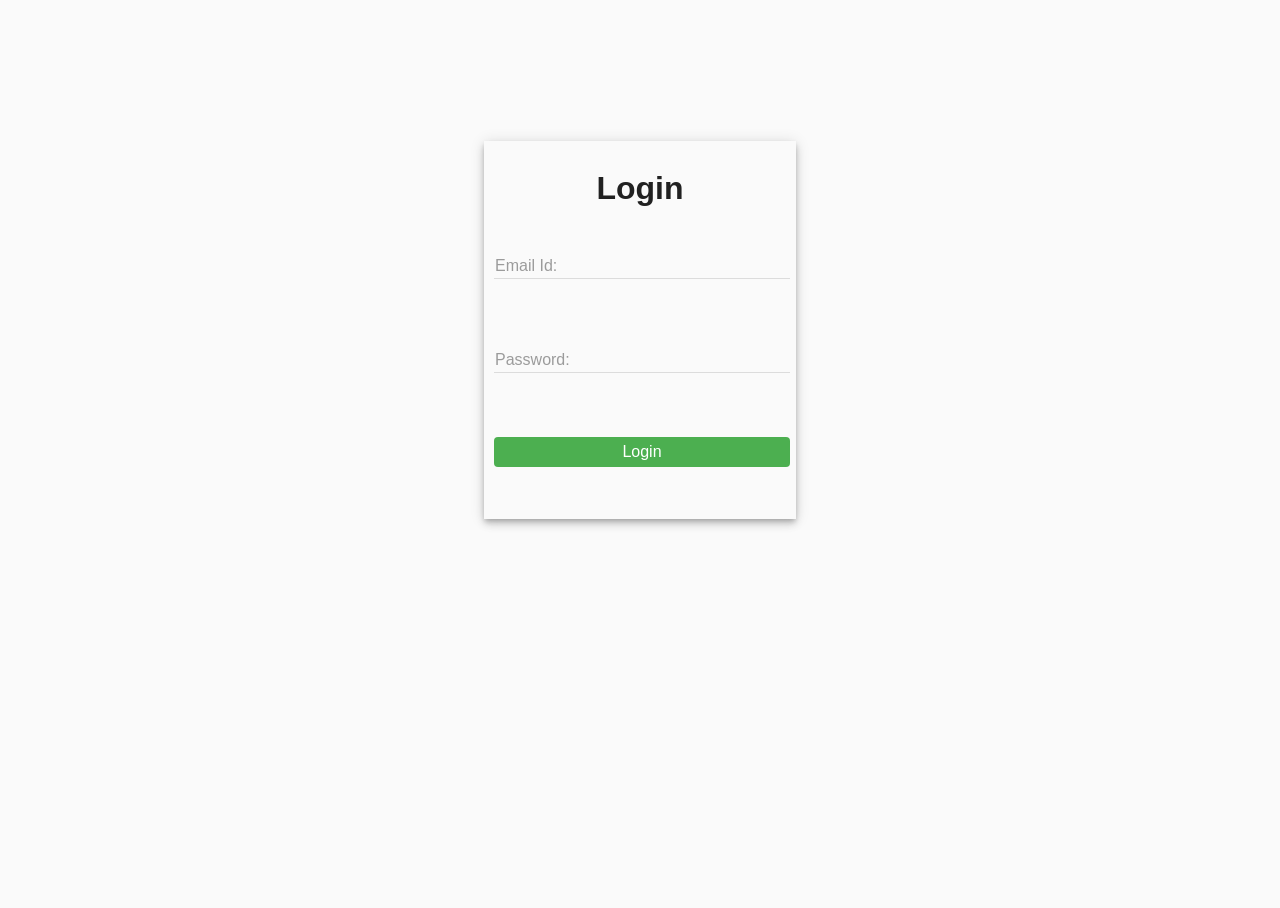
==== index.html @ b7fb9c63 "commit" ====
<!DOCTYPE html>
<html >
  <head>
    <meta charset="utf-8">
      <title>Mobile App</title>
      <link rel="stylesheet" href="bower_components/angular-material/angular-material.css">
      <link href="https://fonts.googleapis.com/icon?family=Material+Icons" rel="stylesheet">
      <link rel="stylesheet" href="assets/css/design.css">

    </head>

      <body ng-app="routerApp">
        <ui-view></ui-view>
      </body>
      <script src="bower_components/angular/angular.min.js"></script>
      <script src="bower_components/angular-material/angular-material.min.js"></script>
      <script src="bower_components/angular-animate/angular-animate.min.js"></script>
      <script src="bower_components/angular-aria/angular-aria.min.js"></script>
      <script src="bower_components/angular-ui-router/release/angular-ui-router.min.js"></script>
      <script src="bower_components/angular-messages/angular-messages.min.js"></script>
      <script src="bower_components/angular-filter/dist/angular-filter.min.js"></script>

      <script src="app.js"></script>
      <script src="controller/loginController.js" charset="utf-8"></script>
      <script src="controller/homeController.js" charset="utf-8"></script>
      <script src="directive/toolbar.js" charset="utf-8"></script>
      <script src="directive/sidebar.js" charset="utf-8"></script>

      <script src="services/jsonRead.js" charset="utf-8"></script>
</html>
---- assets/css/design.css ----
#btncolor {
     background-color: #4CAF50;
     color: white;
     border: none;
     border-radius: 4px;
     cursor: pointer;
}

#btncolor:hover {
    background-color: #6495ED;
}

#toolbar {
  background-color: #505050;
  position: fixed;
 padding:15px 20px;
}

#greyColor {
  background-color: #505050;
}

#sidebarButton {
  /* background-color: #505050; */
  margin-top: 1%;
}

.errorMessage {
  color: red;
  font-size: 15px;
}

#sideBar {
  position:fixed;
  margin-top:94px;
  width : 15%;
}

#sideBarContent {
  margin-left: 25px;
}

.dashboardCard{
  margin-left:60px;
}
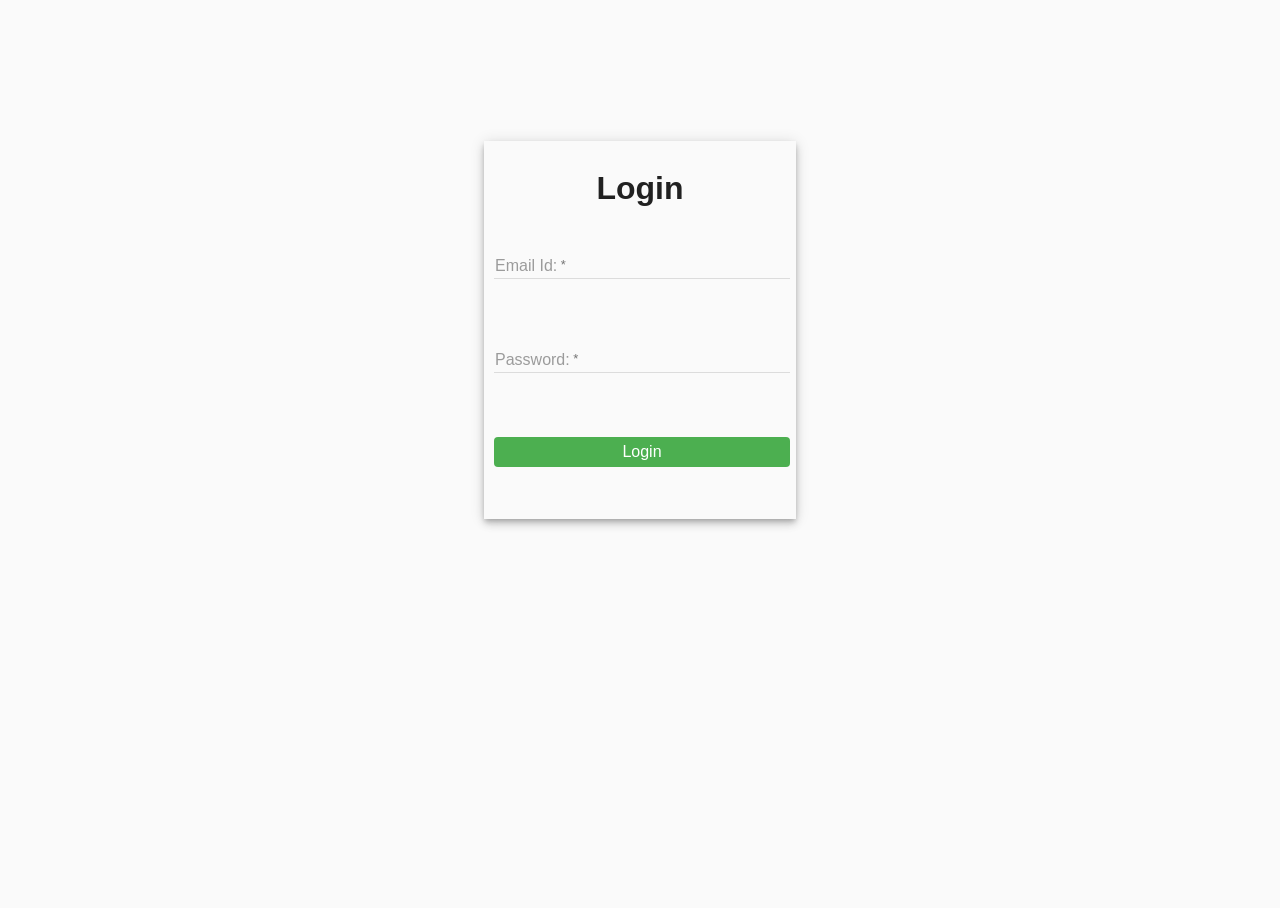
==== commit fc3003d1: "commit" ====
--- a/index.html
+++ b/index.html
@@ -6,7 +6,6 @@
       <link rel="stylesheet" href="bower_components/angular-material/angular-material.css">
       <link href="https://fonts.googleapis.com/icon?family=Material+Icons" rel="stylesheet">
       <link rel="stylesheet" href="assets/css/design.css">
-
     </head>
 
       <body ng-app="routerApp">
@@ -23,6 +22,9 @@
       <script src="app.js"></script>
       <script src="controller/loginController.js" charset="utf-8"></script>
       <script src="controller/homeController.js" charset="utf-8"></script>
+      <script src="controller/dashboardController.js" charset="utf-8"></script>
+      <script src="controller/customFilter.js" charset="utf-8"></script>
+
       <script src="directive/toolbar.js" charset="utf-8"></script>
       <script src="directive/sidebar.js" charset="utf-8"></script>
 
--- a/assets/css/design.css
+++ b/assets/css/design.css
@@ -14,7 +14,7 @@
 #toolbar {
   background-color: #505050;
   position: fixed;
- padding:15px 20px;
+ /* padding:15px 20px; */
 }
 
 #greyColor {
@@ -25,22 +25,21 @@
   /* background-color: #505050; */
   margin-top: 1%;
 }
+#dashboardCard{
+  padding-top: 5%;
+}
 
 .errorMessage {
   color: red;
   font-size: 15px;
 }
 
-#sideBar {
+.sideBar {
   position:fixed;
-  margin-top:94px;
-  width : 15%;
+  margin-top:64px;
+  width : 18%;
 }
 
-#sideBarContent {
+.sideBarContent {
   margin-left: 25px;
 }
-
-.dashboardCard{
-  margin-left:60px;
-}
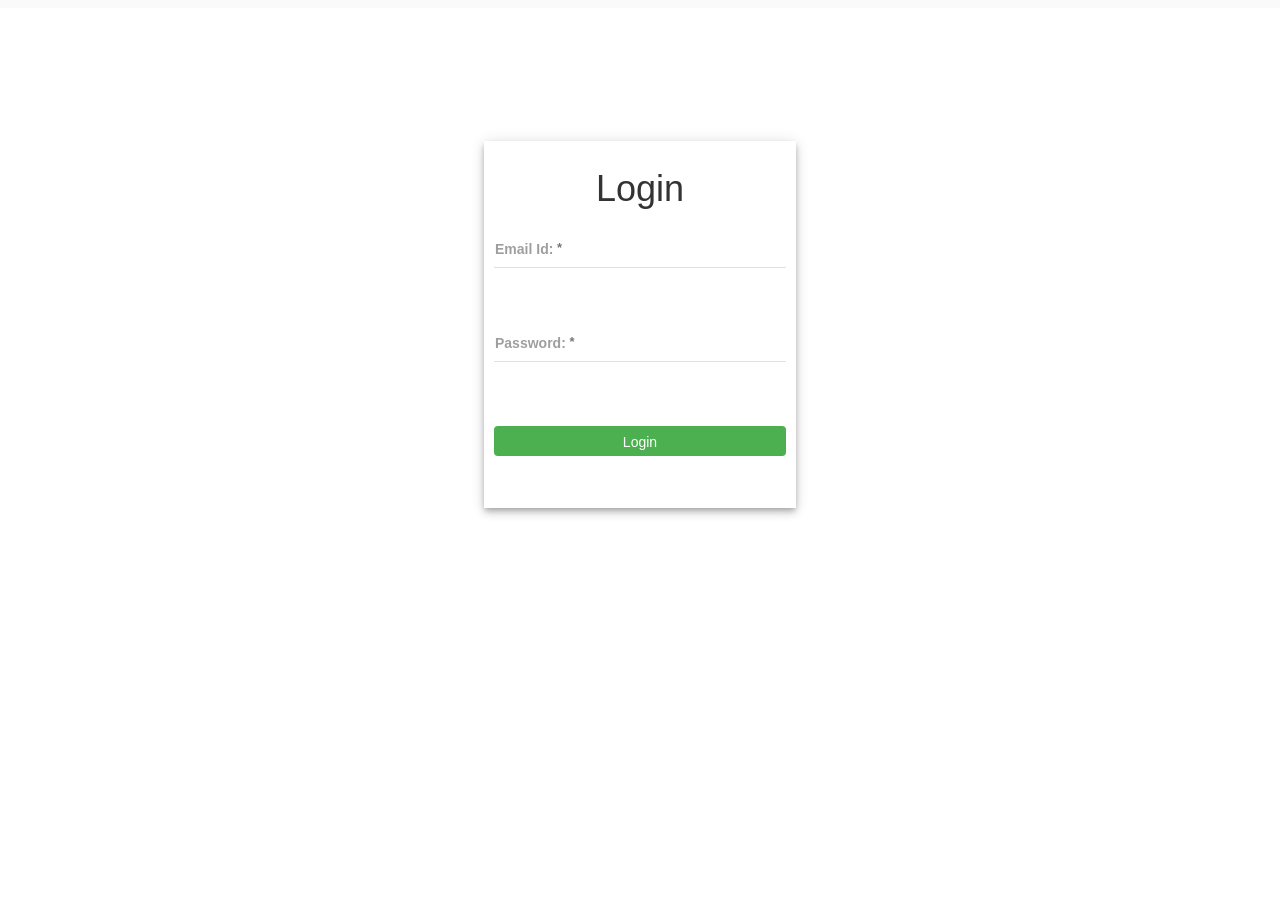
==== commit 1f97ba7f: "commit" ====
--- a/index.html
+++ b/index.html
@@ -5,6 +5,7 @@
       <title>Mobile App</title>
       <link rel="stylesheet" href="bower_components/angular-material/angular-material.css">
       <link href="https://fonts.googleapis.com/icon?family=Material+Icons" rel="stylesheet">
+       <link data-require="bootstrap-css@3.2.0" data-semver="3.2.0" rel="stylesheet" href="//maxcdn.bootstrapcdn.com/bootstrap/3.2.0/css/bootstrap.min.css" />
       <link rel="stylesheet" href="assets/css/design.css">
     </head>
 
@@ -18,12 +19,14 @@
       <script src="bower_components/angular-ui-router/release/angular-ui-router.min.js"></script>
       <script src="bower_components/angular-messages/angular-messages.min.js"></script>
       <script src="bower_components/angular-filter/dist/angular-filter.min.js"></script>
+      <script src="bower_components/angular-smart-table/dist/smart-table.min.js"></script>
 
       <script src="app.js"></script>
       <script src="controller/loginController.js" charset="utf-8"></script>
       <script src="controller/homeController.js" charset="utf-8"></script>
       <script src="controller/dashboardController.js" charset="utf-8"></script>
-      <script src="controller/customFilter.js" charset="utf-8"></script>
+      <script src="controller/itemFilter.js" charset="utf-8"></script>
+      <script src="controller/cartController.js" charset="utf-8"></script>
 
       <script src="directive/toolbar.js" charset="utf-8"></script>
       <script src="directive/sidebar.js" charset="utf-8"></script>
--- a/assets/css/design.css
+++ b/assets/css/design.css
@@ -28,6 +28,11 @@
 #dashboardCard{
   padding-top: 5%;
 }
+td, th {
+    border: 1px solid #dddddd;
+    text-align: left;
+    padding: 8px;
+}
 
 .errorMessage {
   color: red;
@@ -43,3 +48,12 @@
 .sideBarContent {
   margin-left: 25px;
 }
+
+.card {
+  width: 98%;
+  /* height: 100%; */
+/*
+ height: inherit;
+  min-height: 275px;
+  max-height: 600px; */
+}
